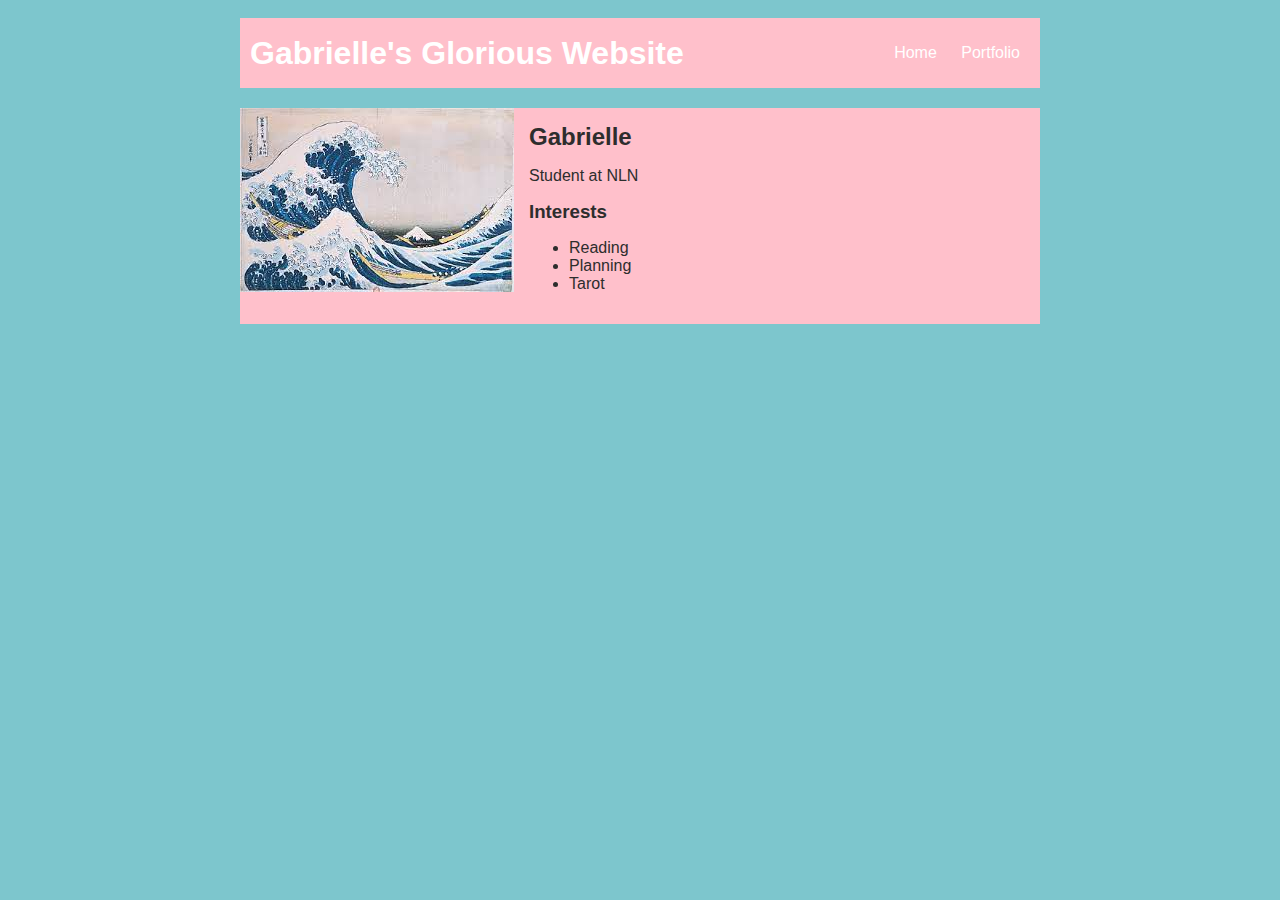
==== index.html @ 0e1b08e2 "first website complete" ====
<!DOCTYPE HTML>
<html>
    <head>
      <title>Gabrielle's Amazing Website</title>
      <style>
        body {
            background: rgb(125, 198, 205);
            color: rgb(45, 45, 45);
            padding: 10px;
            font-family: arial;
        }
        #all-contents {
            max-width: 800px;
            margin: auto;
        }
    
        /* navigation menu */
        nav {
            background:pink;
            margin: 0 auto;
            margin-bottom: 20px;
            display: flex;
            padding: 10px;
        }
        h1 {
            display: flex;
            align-items: center;
            color: white;
            flex: 1;
            margin: 0;
        }
        #nav-ul {
            list-style-image: none;
        }
        .nav-li {
            display: inline-block;
            padding: 0 10px;
        }
        a {
            text-decoration: none;
            color: #fff;
        }
    
        /* main container area beneath menu */
        main {
            background: pink;
            display: flex;
        }
        .sidebar {
            margin-right: 25px;
            padding: 10px;
        }
        .sidebar-img {
            width: 200px;
        }
        .content {
            flex: 1;
            padding: 15px;
        }
        #interests {
            border: 4px silver ridge;
            padding: 8px;
        }
        h2, h3 {
            margin: 0px;
        }
    </style>
    
    </head>
    
    <body>
        <!-- All content goes here -->
      <div id="all-contents">
          <nav>
             <h1>Gabrielle's Glorious Website</h1>
             <ul id="nav-ul">
                 <li class="nav-li">
                    <a href="index.html"> Home </a>
                 </li>
                 <li class="nav-li">
                    <a href="portfolio.html"> Portfolio </a>
                 </li>
             </ul>
          </nav>

          <main>
              <!-- Sidebar section -->
              <div "sidebar">
                  <img "sidebar-img" src="[data-uri]">
              </div>
              <!-- Content section -->
              <div class="content">
                  <h2>Gabrielle</h2>
                  <p>Student at NLN</p>
                  <!-- Interests section -->
                  <div #Interests>
                      <h3>Interests</h3>
                      <ul>
                          <li>Reading</li>
                          <li>Planning</li>
                          <li>Tarot</li>
                      </ul>
                  </div>
              </div>

          </main>
      </div>
    </body>
</html>
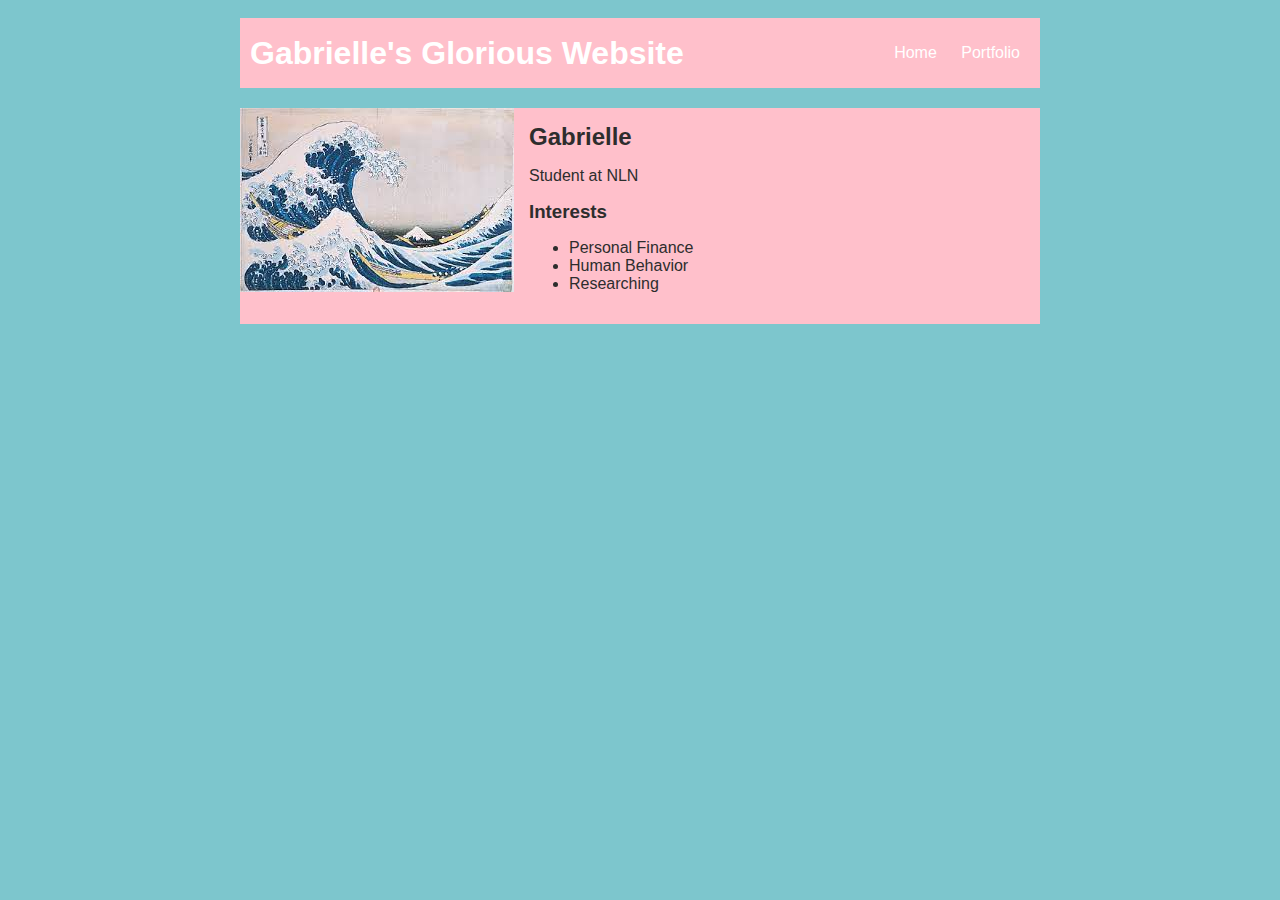
==== commit f944c240: "interests update" ====
--- a/index.html
+++ b/index.html
@@ -96,9 +96,9 @@
                   <div #Interests>
                       <h3>Interests</h3>
                       <ul>
-                          <li>Reading</li>
-                          <li>Planning</li>
-                          <li>Tarot</li>
+                          <li>Personal Finance</li>
+                          <li>Human Behavior</li>
+                          <li>Researching</li>
                       </ul>
                   </div>
               </div>
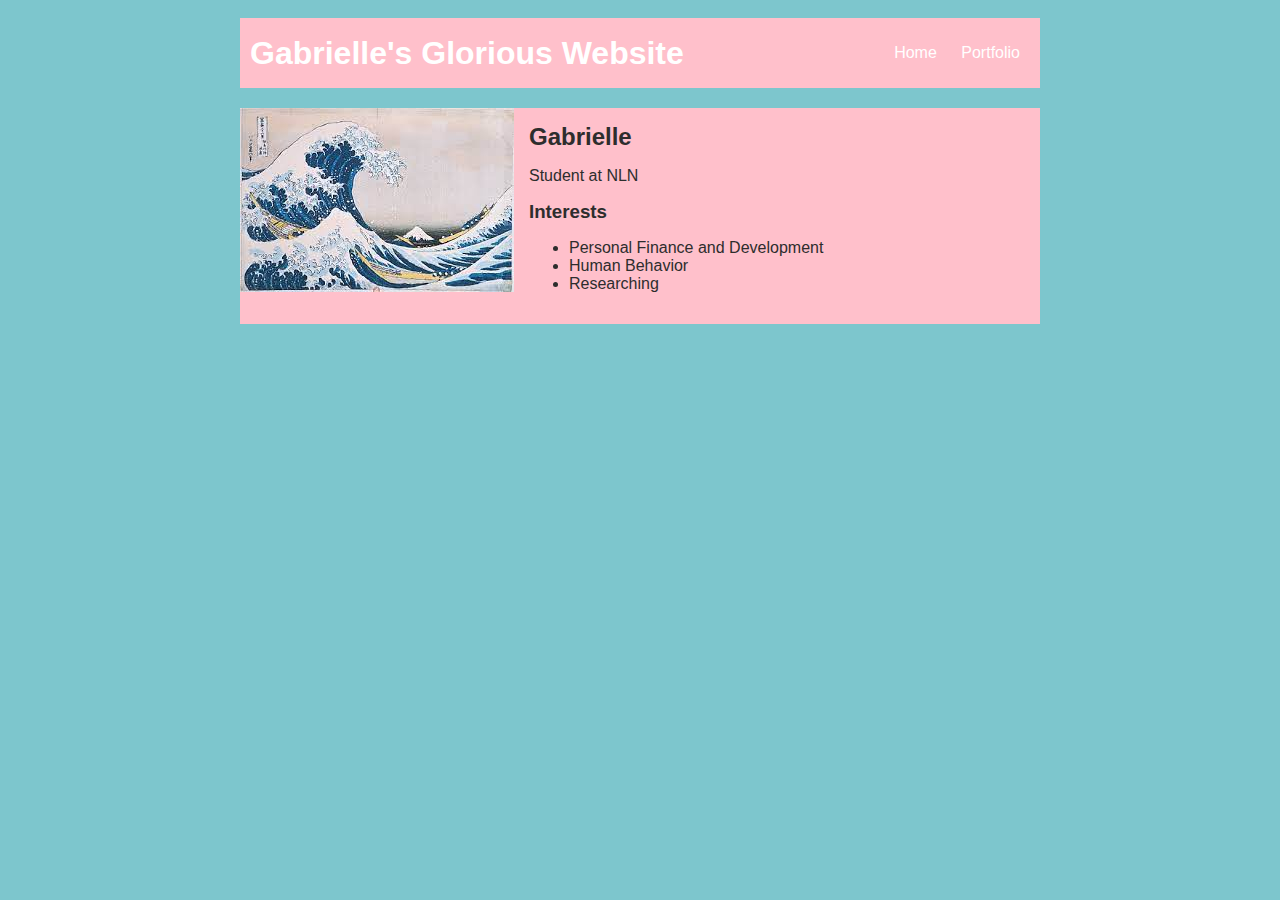
==== commit 37de29ae: "interests update" ====
--- a/index.html
+++ b/index.html
@@ -96,7 +96,7 @@
                   <div #Interests>
                       <h3>Interests</h3>
                       <ul>
-                          <li>Personal Finance</li>
+                          <li>Personal Finance and Development</li>
                           <li>Human Behavior</li>
                           <li>Researching</li>
                       </ul>
